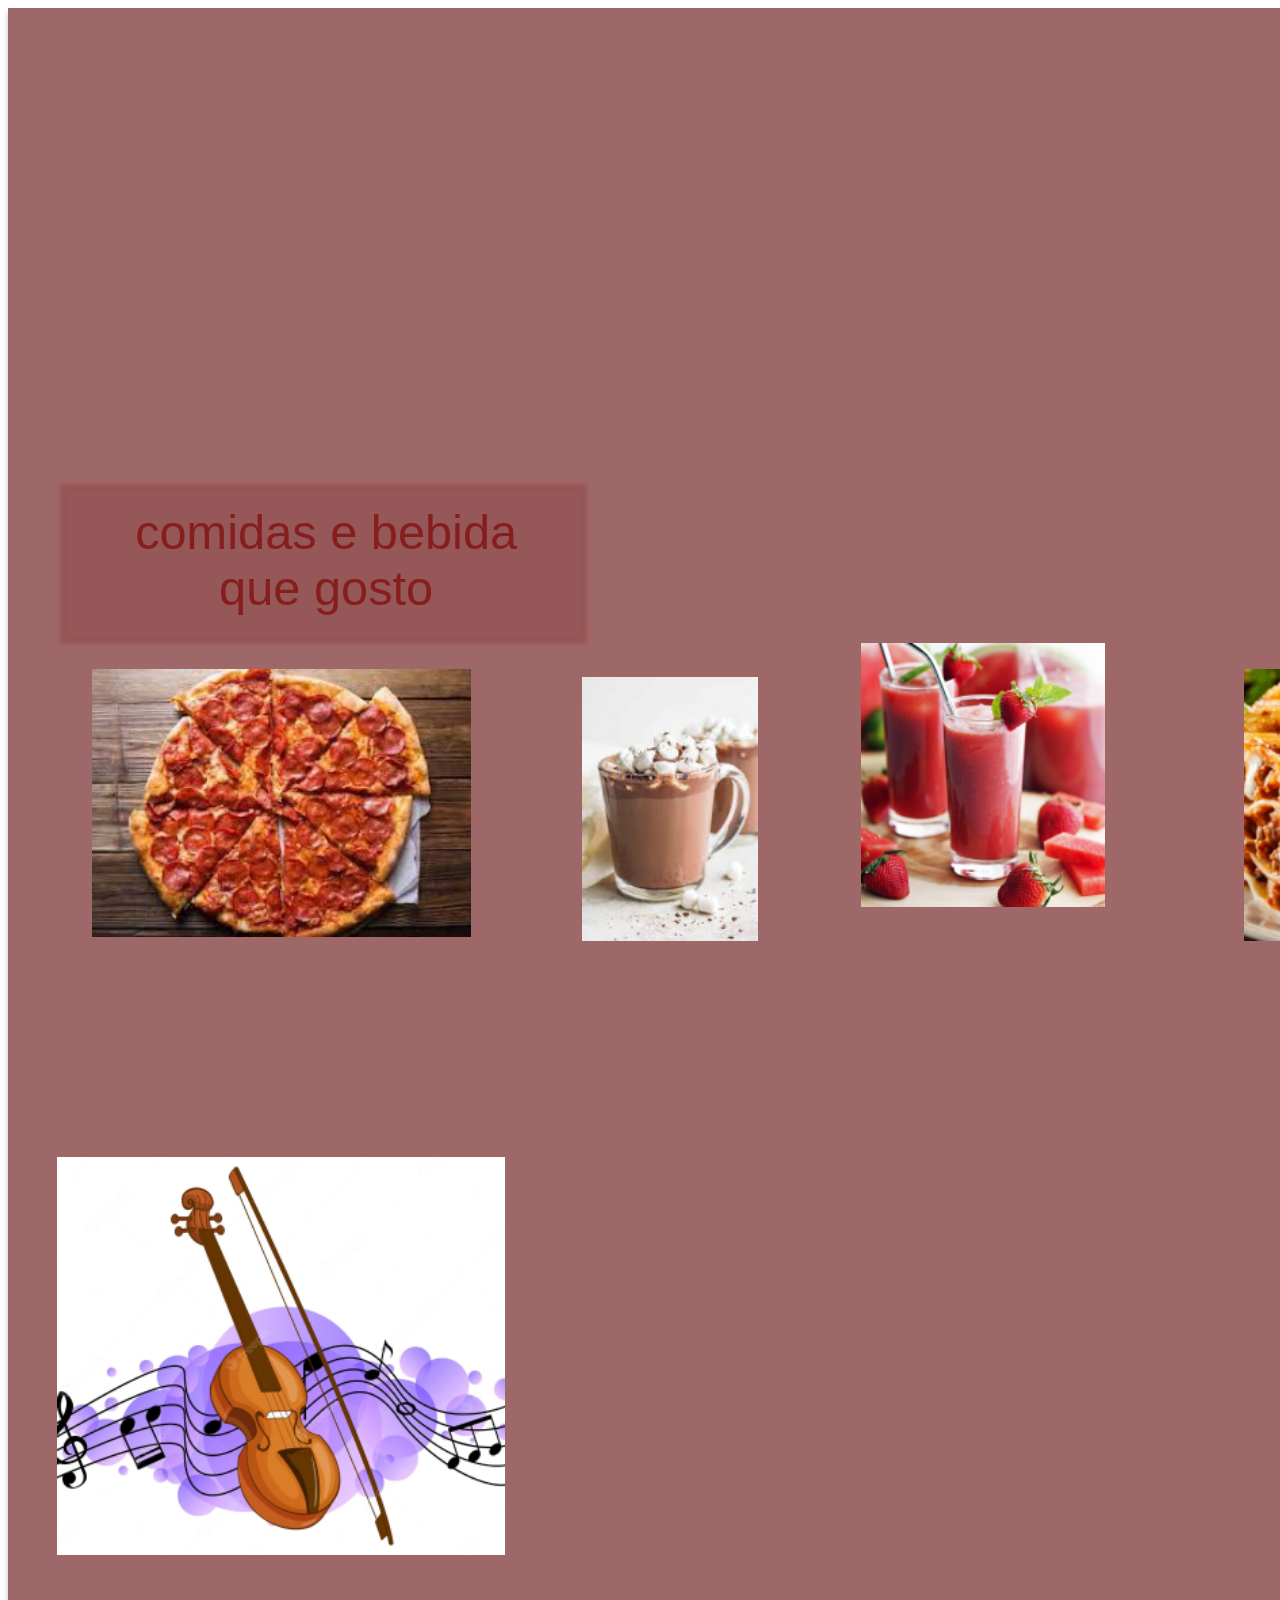
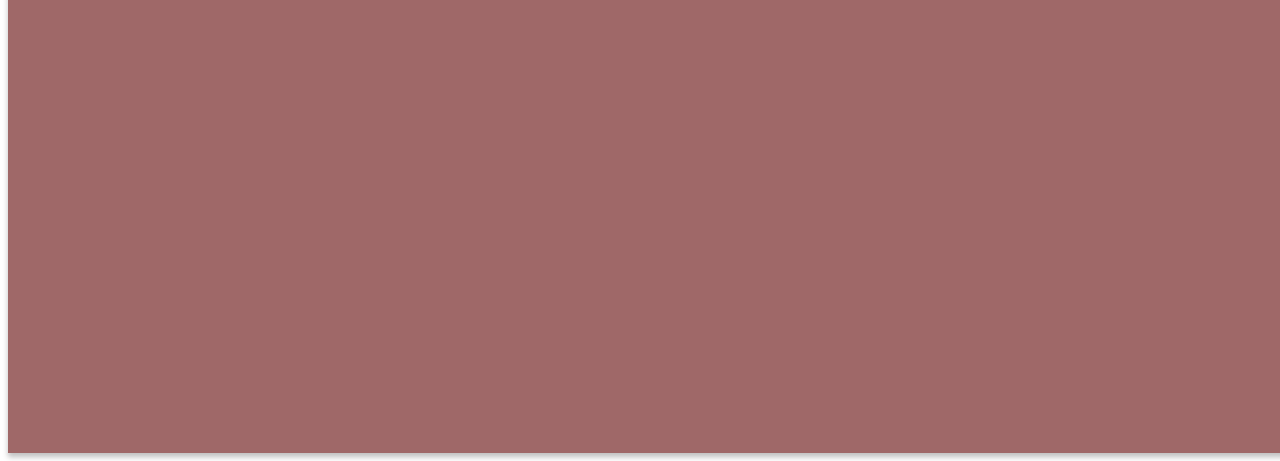
==== food that i lik.html @ eaeb7a2c "style" ====
<!DOCTYPE html>
<html lang="en">
<head>
    <meta charset="UTF-8">
    <meta name="viewport" content="width=device-width, initial-scale=1.0">
    <link rel="stylesheet" type="text/css" href="style.css" media="screen">
    <title>fox page</title>
</head>
<body>
    <div class="desktop-1">
        <img class="download-1" src="download 1.png" /><img
          class="download-1-1"
          src="choco.png"
        /><img
          class="watermelon-strawberry-soda-featured-720-x-720-1"
          src="strawberry.png"
        /><img
          class="homemade-ground-beef-lasagna-with-melted-cheese-500-x-375-1"
          src="cheese.png"
        /><img
          class="violino-instrumento-de-musica-classica-com-simbolos-de-melodia-em-mancha-roxa-1308-70040-1"
          src="violin.png"
        />
        <div class="comidas-e-bebida-que-gosto">comidas e bebida que gosto</div>
        
        <div class="rectangle-1"></div>
---- style.css ----
.desktop-1,
.desktop-1 * {
  box-sizing: border-box;
}
.desktop-1 {
  background: #9f6868;
  width: 1915px;
  height: 2044.52px;
  position: relative;
  box-shadow: 0px 5.42px 5.42px 0px rgba(0, 0, 0, 0.25);
  overflow: hidden;
}
.download-1 {
  width: 379.08px;
  height: 268.06px;
  position: absolute;
  left: 83.94px;
  top: 660.67px;
}
.download-1-1 {
  width: 176px;
  height: 264px;
  position: absolute;
  left: 574.03px;
  top: 668.8px;
}
.watermelon-strawberry-soda-featured-720-x-720-1 {
  width: 243.69px;
  height: 264px;
  position: absolute;
  left: 853px;
  top: 635.26px;
}
.homemade-ground-beef-lasagna-with-melted-cheese-500-x-375-1 {
  width: 434.58px;
  height: 272.12px;
  position: absolute;
  left: 1236.06px;
  top: 660.67px;
}
.violino-instrumento-de-musica-classica-com-simbolos-de-melodia-em-mancha-roxa-1308-70040-1 {
  width: 448.12px;
  height: 398.03px;
  position: absolute;
  left: 48.74px;
  top: 1149.41px;
}
.comidas-e-bebida-que-gosto {
  color: #8f2424;
  text-align: center;
  font: 400 48.74px "Inter", sans-serif;
  position: absolute;
  left: 97.48px;
  top: 495.51px;
  width: 441.35px;
}
.iceland-1979445-cropped-3-1 {
  border-radius: 138.09px;
  width: 330.34px;
  height: 383.14px;
  position: absolute;
  left: 620.06px;
  top: 1149.41px;
}
._700-600-500-series-1200-x-480-691-bc-9-c-80-cb-7-e-38-bbeb-5-ea-0-d-2-b-561-a-31-1 {
  width: 689.1px;
  height: 212.55px;
  position: absolute;
  left: 1072.24px;
  top: 1246.89px;
}
.a-0001976-parts-5-aab-21-fdbd-54-b-1 {
  width: 448.12px;
  height: 376.37px;
  position: absolute;
  left: 48.74px;
  top: 1607.01px;
}
._56122-ookami-mio-shirakami-fubuki-ookami-mio-shirakami-fubuki-1 {
  border-style: solid;
  border-color: #000000;
  border-width: 1.35px;
  width: 649.84px;
  height: 270.77px;
  position: absolute;
  left: 1080px;
  top: 1699.26px;
}
.images-1 {
  width: 406.15px;
  height: 249.11px;
  position: absolute;
  left: 568.61px;
  top: 1734.27px;
}
.frame-1 {
  width: 487.38px;
  height: 111.01px;
  position: absolute;
  left: 67.69px;
  top: 966.64px;
  overflow: hidden;
}
.outras-coisas-que-gosto {
  color: #9c3535;
  text-align: center;
  font: 400 48.74px "Inter", sans-serif;
  position: absolute;
  left: -16.25px;
  top: 0px;
  width: 465.72px;
  height: 54.15px;
}
.rectangle-1 {
  background: rgba(102, 7, 7, 0.17);
  border-style: solid;
  border-color: #9c3535;
  border-width: 1.35px;
  width: 525.29px;
  height: 158.4px;
  position: absolute;
  left: 52.8px;
  top: 476.55px;
  filter: blur(2.71px);
}
.rectangle-2 {
  background: rgba(102, 7, 7, 0.17);
  border-style: solid;
  border-color: #9c3535;
  border-width: 1.35px;
  width: 491.44px;
  height: 125.91px;
  position: absolute;
  left: 27.08px;
  top: 970.7px;
  filter: blur(2.71px);
}
.images-1-1 {
  width: 304.61px;
  height: 304.61px;
  position: absolute;
  left: 120.49px;
  top: 100.18px;
}
._3-1-1 {
  width: 151.63px;
  height: 151.63px;
  position: absolute;
  left: 1058.7px;
  top: 70.4px;
}
.ol-sou-o-josue {
  color: #8f2424;
  text-align: center;
  font: 400 48.74px "Inter", sans-serif;
  position: absolute;
  left: 391.26px;
  top: 138.09px;
  width: 885.41px;
  height: 885.41px;
}
._3-2-1 {
  width: 151.63px;
  height: 151.63px;
  position: absolute;
  left: 598px;
  top: 480.26px;
}
._3-3-1 {
  width: 151.63px;
  height: 151.63px;
  position: absolute;
  left: 544.24px;
  top: 958.52px;
} 

@media screen and (max-width: 1000px) {
  #inicio img {
      display: none;
  }
}

@media screen and (max-width: 800px) {
  header {
      padding: 40px 40px 0 40px;
  }
  
  nav ul li {
      padding: 0 10px;
      list-style: none;
      font-size: 18px; 
  }
  
  #inicio {
      padding: 10px 40px;
  }

  #inicio div {
      padding-right: 0px;
  }
  
  #inicio img {
      display: none;
  }
  
  #sobre {
      display: flex;
      flex-direction: column;
      height: 800px;
      padding: 40px 0;
  }
  
  #cursos div {
      display: none;
  }
}
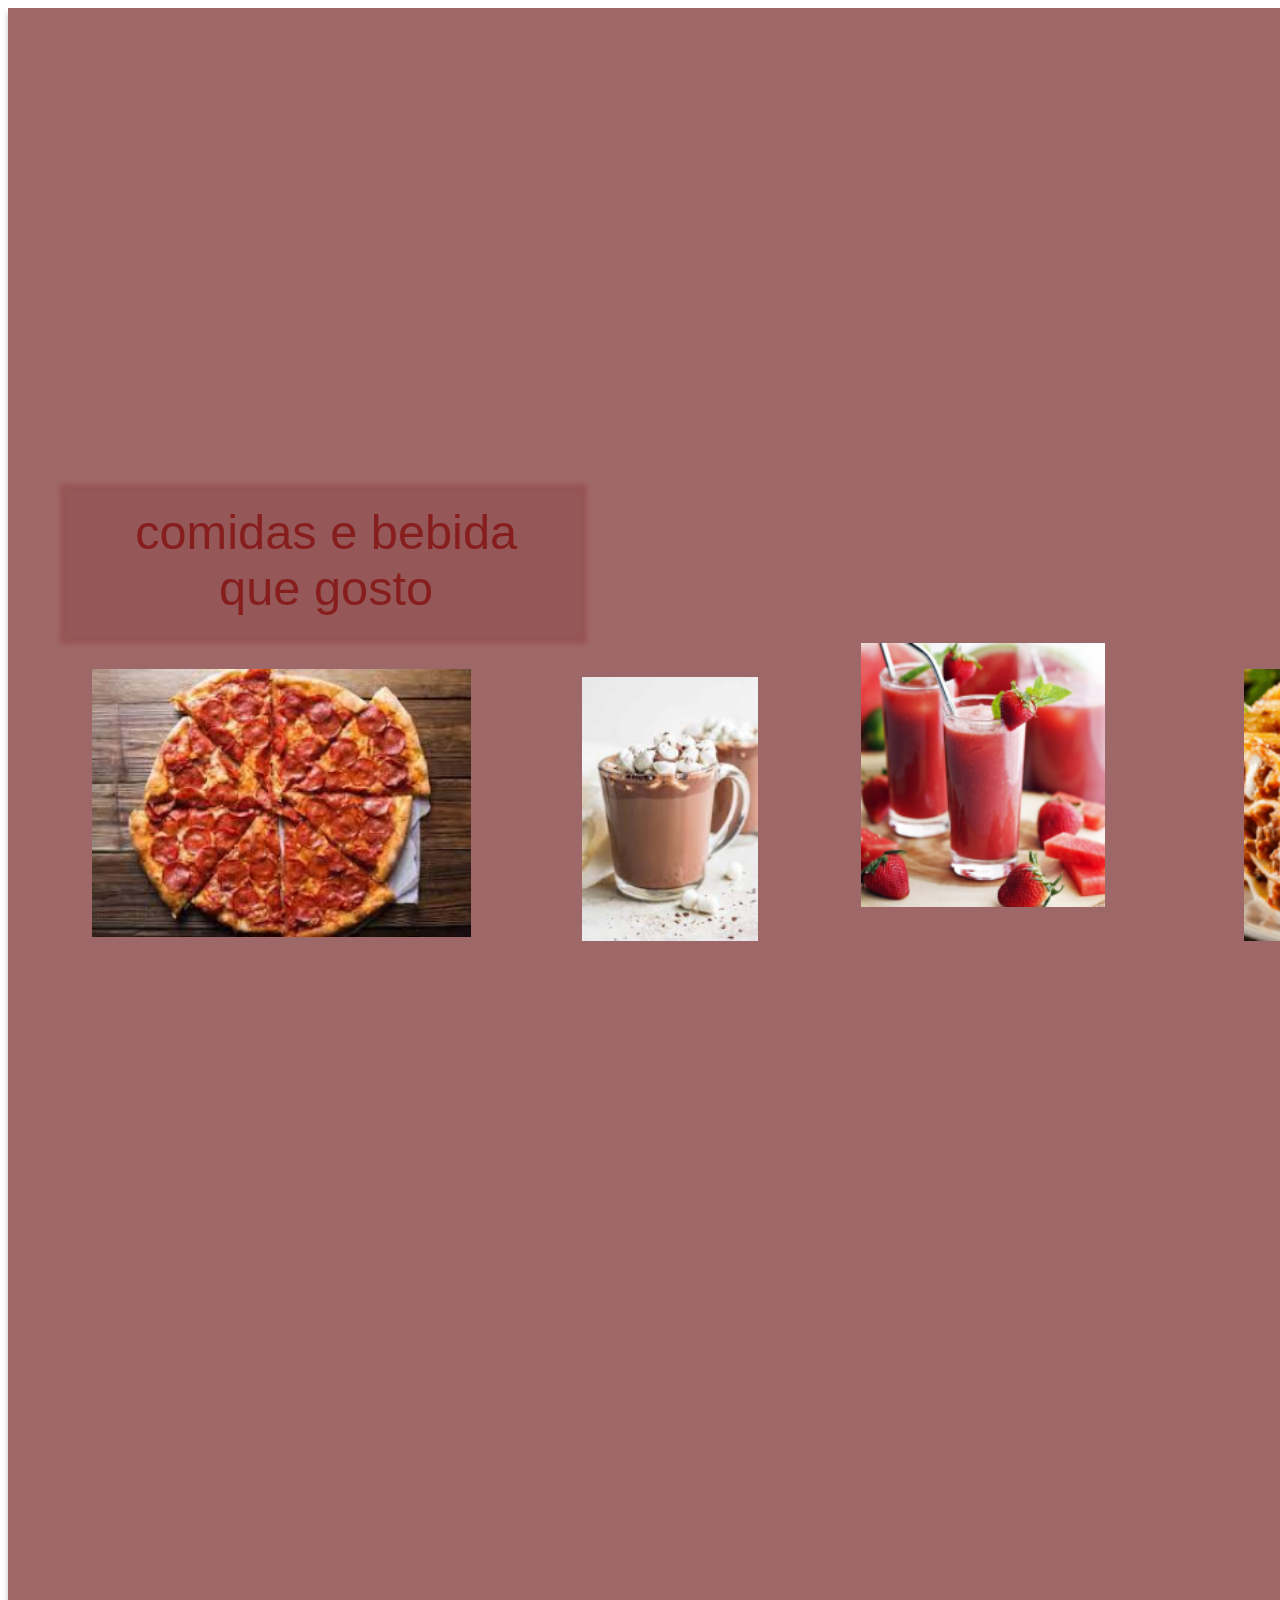
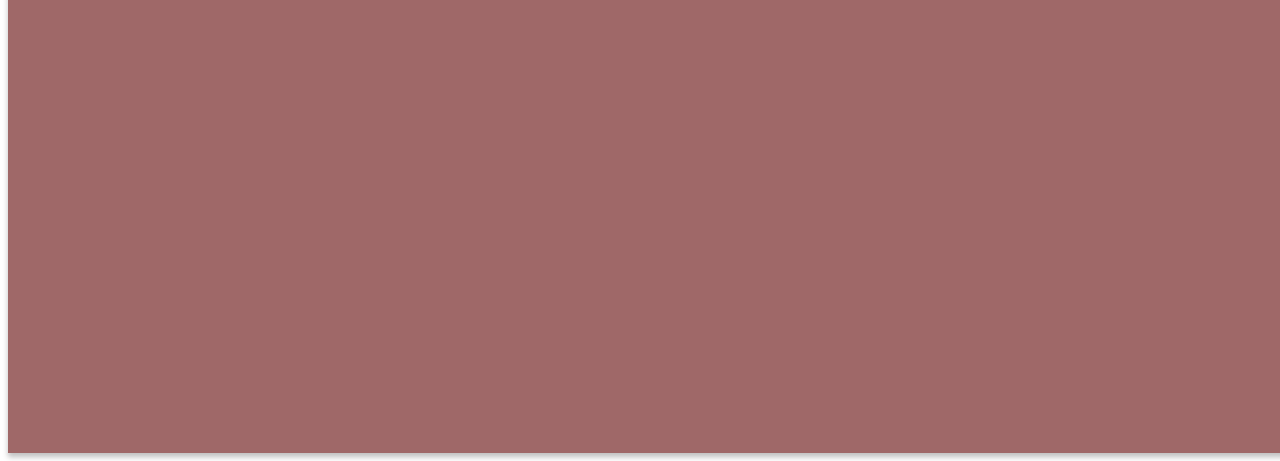
==== commit 45c3d99d: "style" ====
--- a/food that i lik.html
+++ b/food that i lik.html
@@ -17,10 +17,7 @@
         /><img
           class="homemade-ground-beef-lasagna-with-melted-cheese-500-x-375-1"
           src="cheese.png"
-        /><img
-          class="violino-instrumento-de-musica-classica-com-simbolos-de-melodia-em-mancha-roxa-1308-70040-1"
-          src="violin.png"
         />
         <div class="comidas-e-bebida-que-gosto">comidas e bebida que gosto</div>
-        
+
         <div class="rectangle-1"></div>--- a/style.css
+++ b/style.css
@@ -213,4 +213,17 @@
   #cursos div {
       display: none;
   }
-}+}
+
+
+.ribbon {
+  position: relative;
+  top: -16px;
+  right: -706px;
+}
+
+
+
+
+
+
